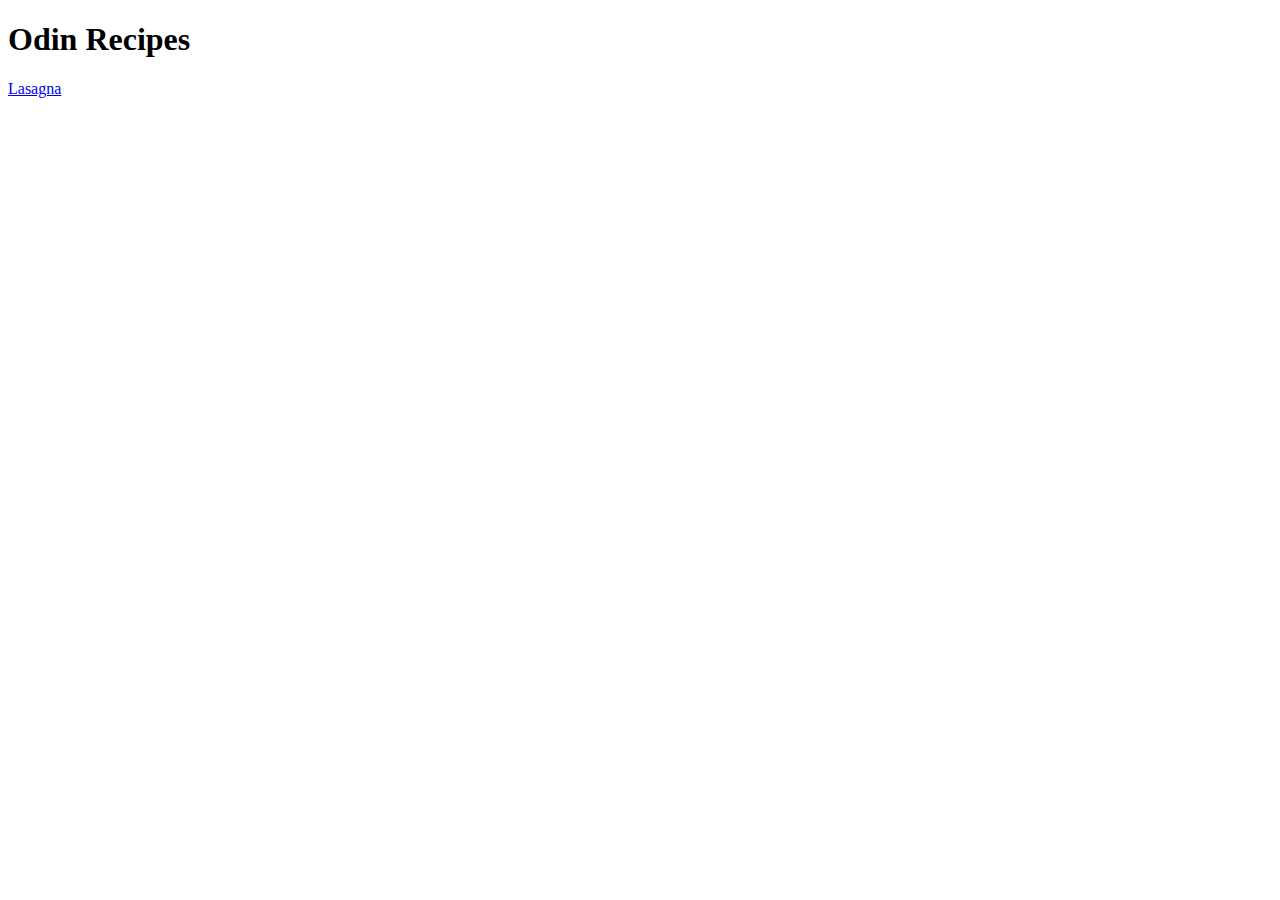
==== index.html @ e5868b9d "Initial commit added index page and recipe directory. lasagna.html created and linked from index pag" ====
<!DOCTYPE html>
<html lang="en">
<head>
    <meta charset="UTF-8">
    <meta name="viewport" content="width=device-width, initial-scale=1.0">
    <title>Odin Recipes</title>
</head>
<body>
    <h1>Odin Recipes</h1>
    <a href="recipes/lasagna.html">Lasagna</a>
</body>
</html>
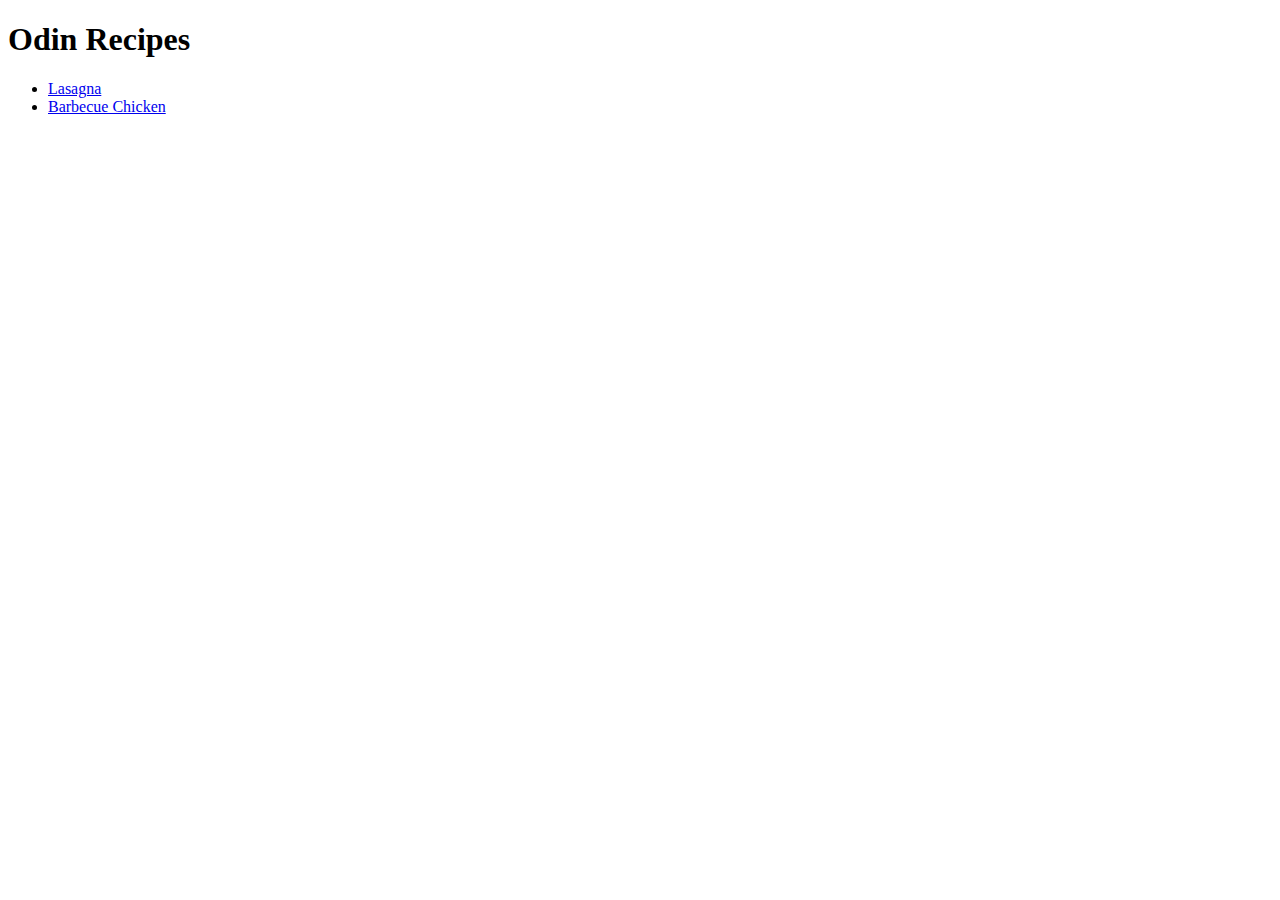
==== commit 136018c3: "Fixed bolding on lasagna recipes page, added BBQ chicken image and and created BBQ chicken recipe pa" ====
--- a/index.html
+++ b/index.html
@@ -7,6 +7,11 @@
 </head>
 <body>
     <h1>Odin Recipes</h1>
-    <a href="recipes/lasagna.html">Lasagna</a>
+
+    <ul>
+        <li> <a href="recipes/lasagna.html">Lasagna</a></li>
+        <li> <a href="recipes/barbecue-chicken.html">Barbecue Chicken</a></li>
+    </ul>
+   
 </body>
 </html>
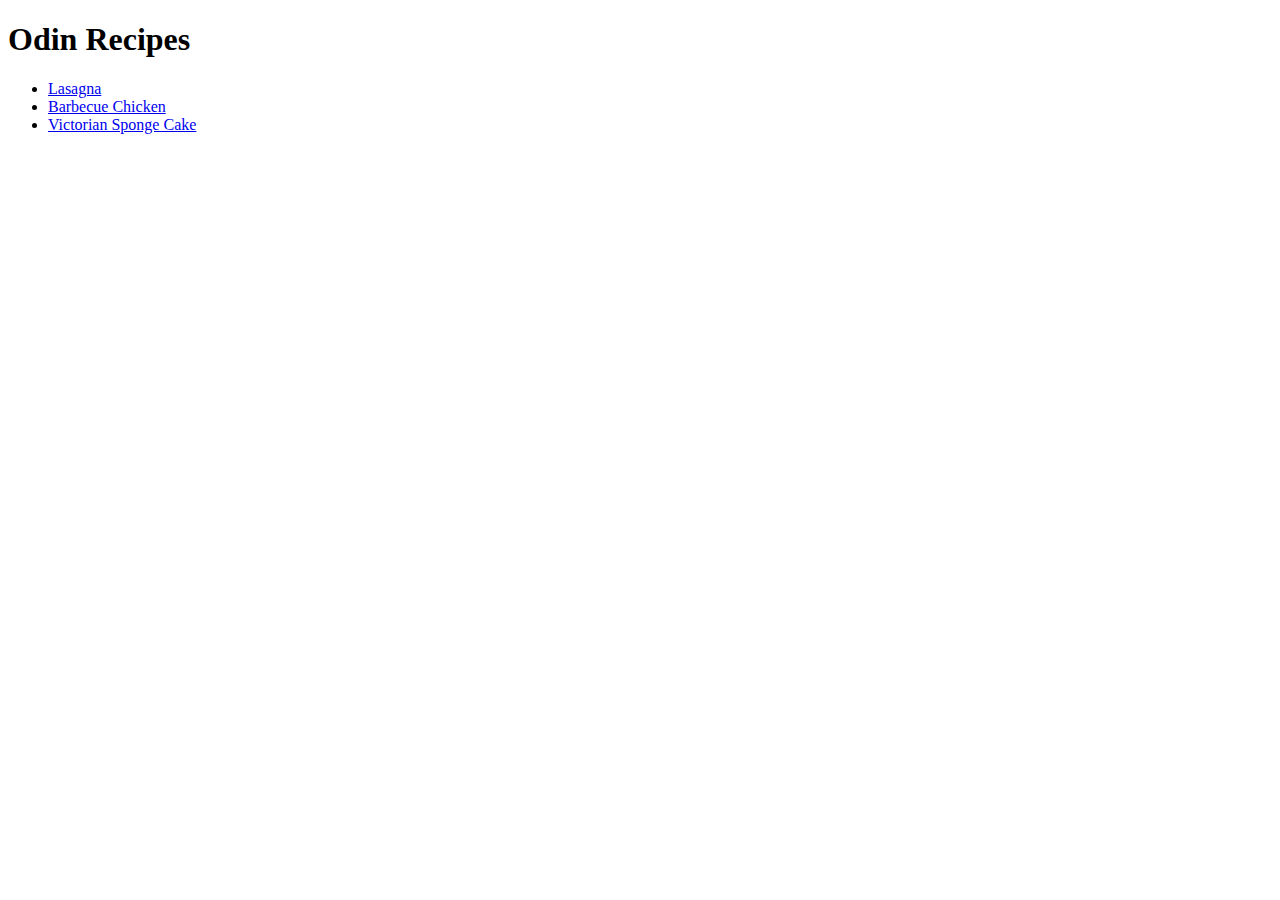
==== commit 02125918: "added victorian sponge recipe and image, edited links on index page. Fixed list tage on sponge cake " ====
--- a/index.html
+++ b/index.html
@@ -9,8 +9,9 @@
     <h1>Odin Recipes</h1>
 
     <ul>
-        <li> <a href="recipes/lasagna.html">Lasagna</a></li>
-        <li> <a href="recipes/barbecue-chicken.html">Barbecue Chicken</a></li>
+        <li> <a href="./recipes/lasagna.html">Lasagna</a></li>
+        <li> <a href="./recipes/barbecue-chicken.html">Barbecue Chicken</a></li>
+        <li> <a href="./recipes/victorian-sponge-cake.html">Victorian Sponge Cake</a></li>
     </ul>
    
 </body>
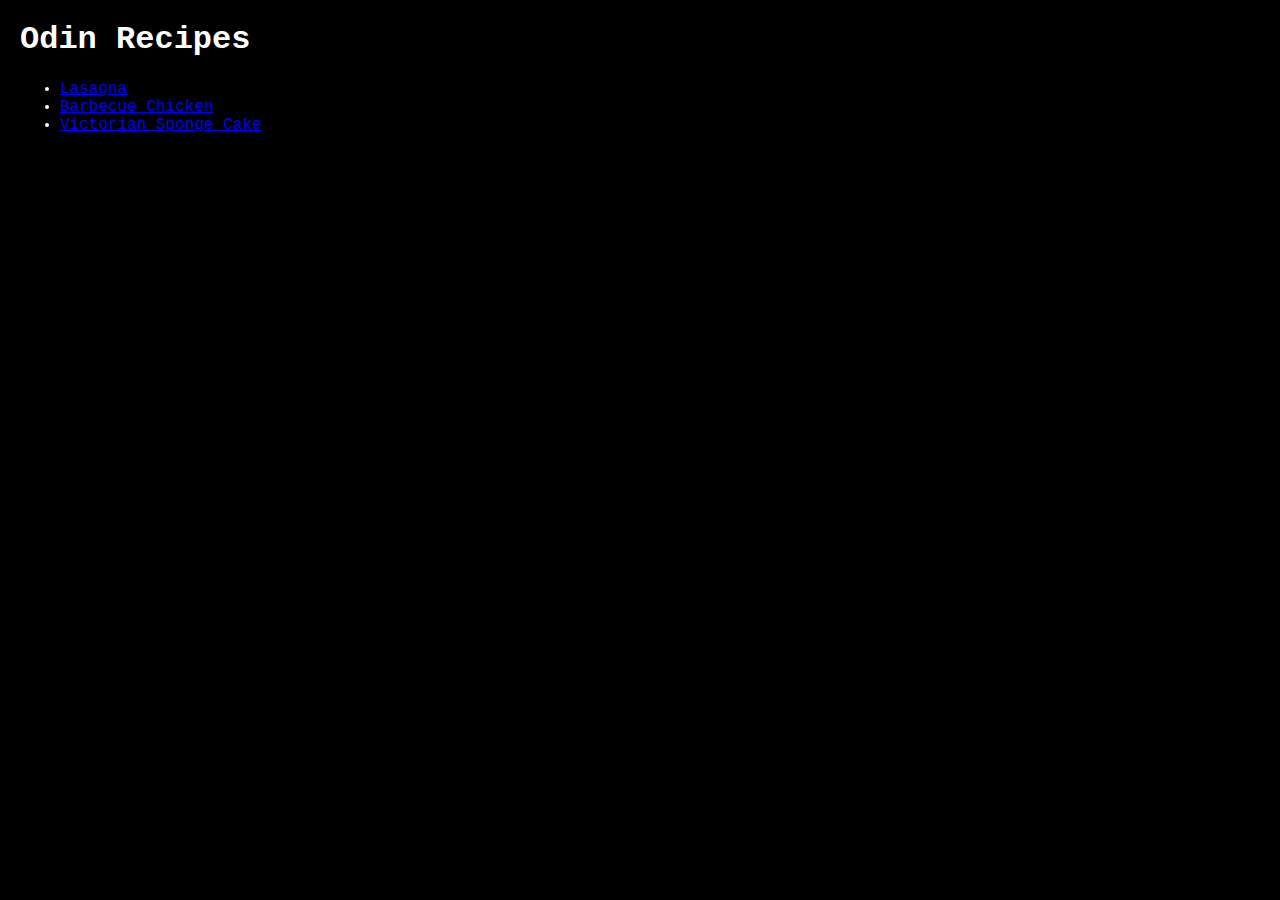
==== commit 1b9182cd: "added some css styling" ====
--- a/index.html
+++ b/index.html
@@ -3,15 +3,16 @@
 <head>
     <meta charset="UTF-8">
     <meta name="viewport" content="width=device-width, initial-scale=1.0">
+    <link rel="stylesheet" href="./css/style.css">
     <title>Odin Recipes</title>
 </head>
 <body>
     <h1>Odin Recipes</h1>
 
     <ul>
-        <li> <a href="./recipes/lasagna.html">Lasagna</a></li>
-        <li> <a href="./recipes/barbecue-chicken.html">Barbecue Chicken</a></li>
-        <li> <a href="./recipes/victorian-sponge-cake.html">Victorian Sponge Cake</a></li>
+        <li> <a href="./recipes/lasagna.html" target="_blank" rel="noopener noreferrer">Lasagna</a></li>
+        <li> <a href="./recipes/barbecue-chicken.html" target="_blank" rel="noopener noreferrer">Barbecue Chicken</a></li>
+        <li> <a href="./recipes/victorian-sponge-cake.html" target="_blank" rel="noopener noreferrer">Victorian Sponge Cake</a></li>
     </ul>
    
 </body>
--- a/css/style.css
+++ b/css/style.css
@@ -0,0 +1,20 @@
+.description{
+    font-size: 18px;
+}
+
+body{
+    background-color: black;
+    color: white;
+    font-family: 'Courier New', Courier, sans-serif;
+    margin: 20px;
+    
+}
+
+.title{
+    background-color: purple;
+}
+
+img{
+    height: auto;
+    width: 310px;
+}